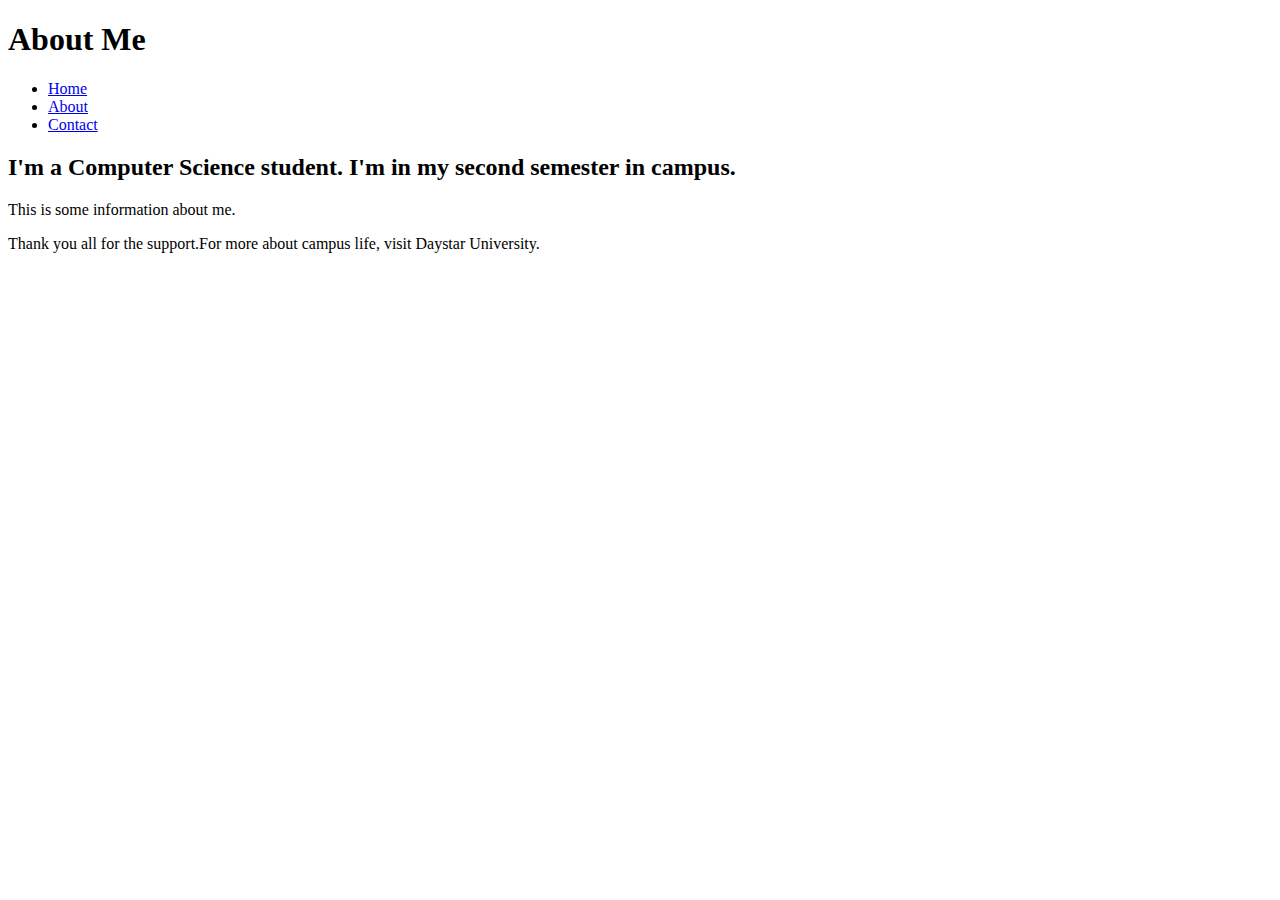
==== about.html @ 3b5df50b "File update" ====
<!DOCTYPE html> 
<html> 
<head> 
    <title>About Me</title> 
</head> 
<body> 
    <header> 
        <h1>About Me</h1> 
        <nav> 
            <ul> 
                <li><a href="index.html">Home</a></li> 
                <li><a href="about.html">About</a></li> 
                <li><a href="contact.html">Contact</a></li> 
            </ul> 
        </nav> 
    </header> 
    <main> 
        <section> 
            <h2>I'm a Computer Science student.
                I'm in my second semester in campus.
            </h2> 
            <p>This is some information about me.</p> 
        </section> 
    </main> 
    <footer> 
        <p>Thank you all for the support.For more about campus life, visit Daystar University.</p> 
    </footer> 
</body> 
</html>
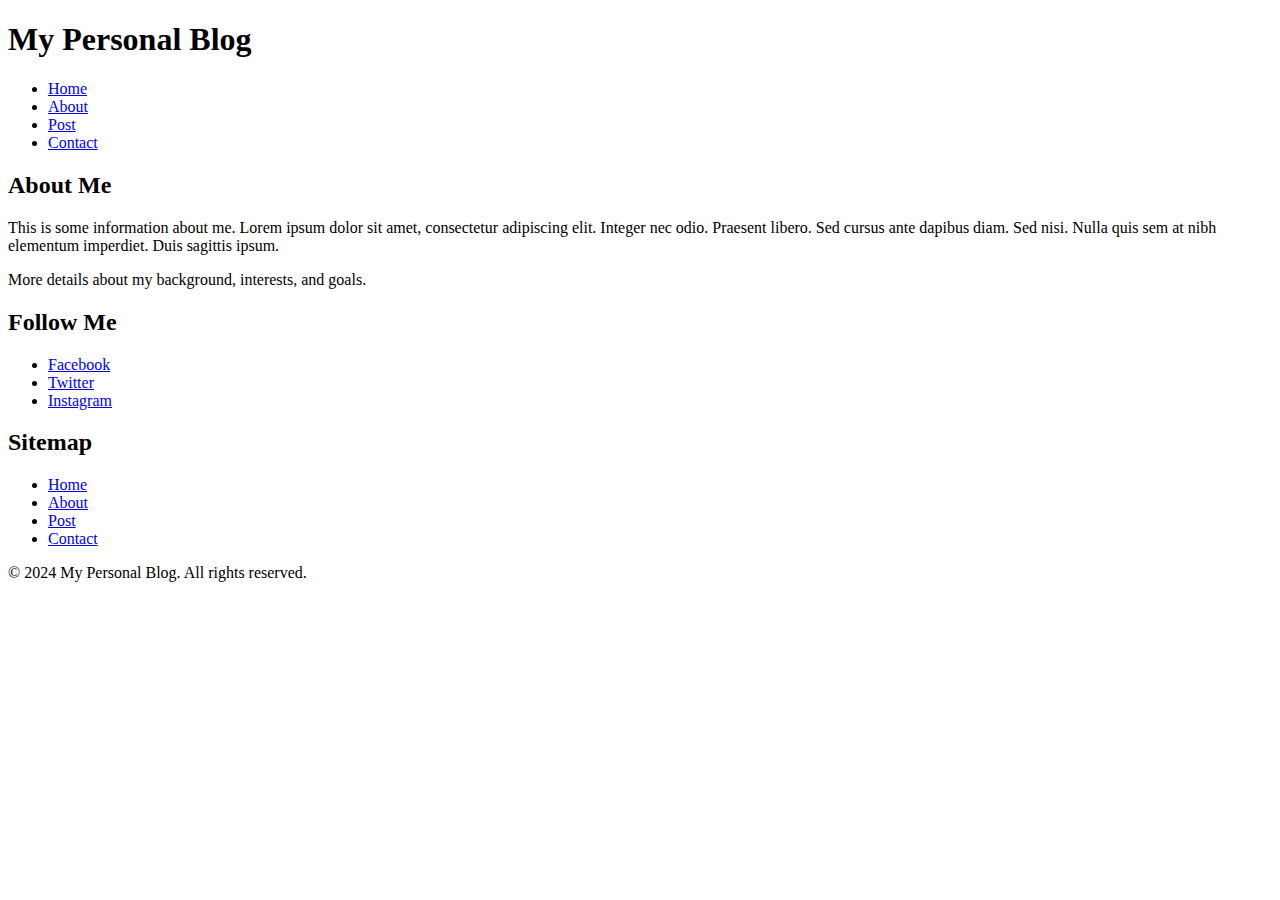
==== commit a18b7978: "File update" ====
--- a/about.html
+++ b/about.html
@@ -2,28 +2,54 @@
 <html> 
 <head> 
     <title>About Me</title> 
+    <link rel="stylesheet" href="css/styles.css"> 
 </head> 
 <body> 
     <header> 
-        <h1>About Me</h1> 
-        <nav> 
-            <ul> 
-                <li><a href="index.html">Home</a></li> 
-                <li><a href="about.html">About</a></li> 
-                <li><a href="contact.html">Contact</a></li> 
-            </ul> 
-        </nav> 
+        <div class="header-content"> 
+            <div class="logo"> 
+                <h1>My Personal Blog</h1> 
+            </div> 
+            <nav> 
+                <ul> 
+                    <li><a href="index.html">Home</a></li> 
+                    <li><a href="about.html">About</a></li> 
+                    <li><a href="post.html">Post</a></li> 
+                    <li><a href="contact.html">Contact</a></li> 
+                </ul> 
+            </nav> 
+        </div> 
     </header> 
     <main> 
-        <section> 
-            <h2>I'm a Computer Science student.
-                I'm in my second semester in campus.
-            </h2> 
-            <p>This is some information about me.</p> 
-        </section> 
+        <div class="main-content"> 
+            <section class="about-section"> 
+                <h2>About Me</h2> 
+                <p>This is some information about me. Lorem ipsum dolor 
+sit amet, consectetur adipiscing elit. Integer nec odio. Praesent libero. 
+Sed cursus ante dapibus diam. Sed nisi. Nulla quis sem at nibh elementum 
+imperdiet. Duis sagittis ipsum.</p> 
+                <p>More details about my background, interests, and 
+goals.</p> 
+            </section> 
+        </div> 
     </main> 
     <footer> 
-        <p>Thank you all for the support.For more about campus life, visit Daystar University.</p> 
-    </footer> 
-</body> 
-</html>+        <div class="footer-content"> 
+            <div class="social-media"> 
+                <h2>Follow Me</h2> 
+                <ul> 
+                    <li><a href="#">Facebook</a></li> 
+                    <li><a href="#">Twitter</a></li> 
+                    <li><a href="#">Instagram</a></li> 
+                </ul> 
+            </div> 
+            <div class="sitemap"> 
+                <h2>Sitemap</h2> 
+                <ul> 
+                    <li><a href="index.html">Home</a></li> 
+                    <li><a href="about.html">About</a></li> 
+                    <li><a href="post.html">Post</a></li> 
+                    <li><a href="contact.html">Contact</a></li> 
+                </ul> 
+            </div> 
+            <p>&copy; 2024 My Personal Blog. All rights reserved.</p>